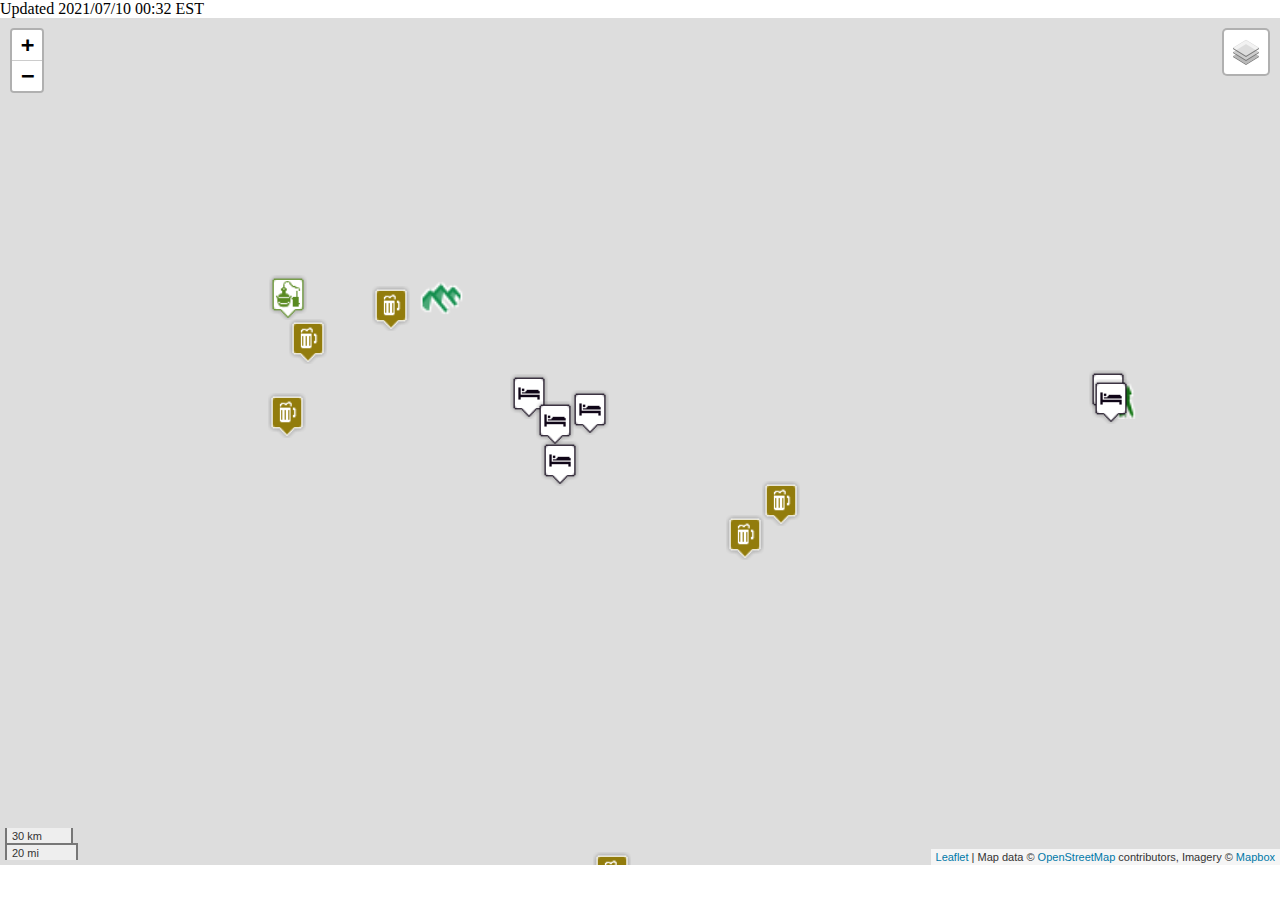
==== index.html @ 9e5fb26e "Icons plus adding nature" ====
<!DOCTYPE html>
<html lang="en">
   <head>
       <link rel="stylesheet" href="leaflet/leaflet.css"/>
        <!-- Make sure you put this AFTER Leaflet's CSS -->
       <script src="leaflet/leaflet.js"></script>
       <!-- Trying out fullscale on mobile device-->
       <meta name="viewport" content="width=device-width, initial-scale=1.0, maximum-scale=1.0, user-scalable=no" />

   </head>
   <body>
       Updated 2021/07/10 00:32 EST
       <div id="map">
       </div>
       <script>
         //Define icons
	     var brewery = L.icon({
               iconUrl: 'leaflet/images/brewery.png', //make sure this is the correct path
               iconSize:     [38, 45], // size of the icon
               iconAnchor:   [19, 1], // point of the icon which will correspond to marker's location
               popupAnchor:  [0, 0] // point from which the popup should open relative to the iconAnchor
            });
         var distillery = L.icon({
               iconUrl: 'leaflet/images/whiskey_still.png', //make sure this is the correct path
               iconSize:     [38, 45], // size of the icon
               iconAnchor:   [19, 1], // point of the icon which will correspond to marker's location
               popupAnchor:  [0, 0] //point from which the popup should open relative to the iconAnchor
          });
         var lodging = L.icon({
               iconUrl: 'leaflet/images/lodging.png', //make sure this is the correct path
               iconSize:     [38, 45], // size of the icon
               iconAnchor:   [19, 1], // point of the icon which will correspond to marker's location
               popupAnchor:  [0, 0] //point from which the popup should open relative to the iconAnchor
          });
          var hiking = L.icon({
               iconUrl: 'leaflet/images/hiking2.png', //make sure this is the correct path
               iconSize:     [55, 65], // size of the icon
               iconAnchor:   [19, 1], // point of the icon which will correspond to marker's location
               popupAnchor:  [0, 0] //point from which the popup should open relative to the iconAnchor
          });
          var mountain = L.icon({
               iconUrl: 'leaflet/images/mountains.png', //make sure this is the correct path
               iconSize:     [55, 65], // size of the icon
               iconAnchor:   [19, 1], // point of the icon which will correspond to marker's location
               popupAnchor:  [0, 0] //point from which the popup should open relative to the iconAnchor
          });
         
         //
         var mbAttr = 'Map data &copy; <a href="https://www.openstreetmap.org/copyright">OpenStreetMap</a> contributors, ' +
		              'Imagery &copy; <a href="https://www.mapbox.com/">Mapbox</a>',
		     mbUrl = 'https://api.mapbox.com/styles/v1/{id}/tiles/{z}/{x}/{y}?access_token=pk.eyJ1IjoibWFwYm94IiwiYSI6ImNpejY4NXVycTA2emYycXBndHRqcmZ3N3gifQ.rJcFIG214AriISLbB6B5aw';

	     var grayscale   = L.tileLayer(mbUrl, {id: 'mapbox/light-v9', tileSize: 512, zoomOffset: -1, attribution: mbAttr}),
		     streets  = L.tileLayer(mbUrl, {id: 'mapbox/streets-v11', tileSize: 512, zoomOffset: -1, attribution: mbAttr});
         
         var baseMaps = {
               "Grayscale": grayscale,
               "Streets": streets
         };
         
         //https://github.com/Leaflet/Leaflet/issues/7331#issuecomment-742454380
         //https://gis.stackexchange.com/a/271616 
	     var mymap = L.map('map',{tap: false}).setView([43.997512, -70.894775], 8); //larger number more zoom
	     
	     
	     //Add breweries 
	     var Hill = L.marker([44.60663, -72.26347],{icon: brewery}).bindPopup("<a href='http://www.hillfarmstead.com' target='_blank'>Hill Farmstead Brewery</a>");
	     var Alchemist = L.marker([44.47742867998274, -72.71614119282586],{icon: brewery}).bindPopup("<a href='https://alchemistbeer.com' target='_blank'>The Alchemist Stowe</a>");
	     var Treehouse = L.marker([42.13681394517929, -72.0124116036083],{icon: brewery}).bindPopup("<a href='https://treehousebrew.com' target='_blank'>Tree House Brewing Company #5</a>");
	     var Maine = L.marker([43.83967505759322, -70.12118027288436],{icon: brewery}).bindPopup("<a href='http://www.mainebeercompany.com' target='_blank'>Maine Beer Company #32</a>");
	     var Allagash = L.marker([43.70321954096549, -70.31766391695535],{icon: brewery}).bindPopup("<a href='https://www.allagash.com' target='_blank'>Allagash Brewing Company #33</a>");
	     var Trillium = L.marker([42.352332455033526, -71.04736171328432],{icon: brewery}).bindPopup("<a href='https://www.trilliumbrewing.com/locations/fort-point' target='_blank'>Trillium Brewing Company #4</a>");
	     var Jacks = L.marker([42.280298727751145, -71.41120478390016],{icon: brewery}).bindPopup("<a href='https://jacksabby.com' target='_blank'>Jack&#39;s Abby Craft Lagers #39</a>");
	     var Lawson = L.marker([44.18794642455557, -72.83503345386575],{icon: brewery}).bindPopup("<a href='https://www.lawsonsfinest.com' target='_blank'>Lawson&#39;s Finest Liquids</a>");
	     
	     
	     //Add distilleries
	     var Smuggler = L.marker([44.64749800557561, -72.83109698635812],{icon: distillery}).bindPopup("<a href='https://www.smugglersnotchdistillery.com/?age-verified=97f42013e6' target='_blank'>Smuggler&#39;s Notch Distillery</a>");
	     var Sons = L.marker([41.45462626653591, -71.5049001367355],{icon: distillery}).bindPopup("<a href='http://www.solspirits.com' target='_blank'>Sons of Liberty Spirits Co.</a>");
	     
	     
	     //Add lodging
	     var Sugarloaf = L.marker([44.26043145366312, -71.50469001528825],{icon: lodging}).bindPopup("<a href='https://www.recreation.gov/camping/campgrounds/232177?tab=info' targer='_blank'>Sugarloaf 1 Campground</a>");
	     var Blackmtn  = L.marker([44.197617073147484, -71.17174076908847],{icon: lodging}).bindPopup("<a href='https://www.recreation.gov/camping/campgrounds/234237' target='_blank'>Black Mountain Cabin</a>");
	     var Seawall   = L.marker([44.24216010405409, -68.30592009994584],{icon: lodging}).bindPopup("<a href='https://www.recreation.gov/camping/campgrounds/234674' target='_blank'>Seawall Campground</a>");
	     var HarborView   = L.marker([44.27781818968163, -68.32435780364541],{icon: lodging}).bindPopup("<a href='https://www.harborviewmotelandcottages.com/area' target='_blank'>Harbor View Motel & Cottages</a>");
	     var Jigger   = L.marker([43.99517403698421, -71.33549803063784],{icon: lodging}).bindPopup("<a href='https://www.fs.usda.gov/recarea/whitemountain/recarea/?recid=74865' target='_blank'>Jigger Johnson Campground</a>");
	     var DryRiver   = L.marker([44.15512, -71.36292],{icon: lodging}).bindPopup("Coin operated showers");

	     //Add Nature
	     var Acadia = L.marker([44.337960188718434, -68.28033645025478],{icon: hiking}).bindPopup("<a href='https://www.nps.gov/acad/index.htm' targer='_blank'>Acadia National Park</a>");
	     var MntPisgah = L.marker([44.73047284719918, -72.03088810875747],{icon: mountain}).bindPopup("<a href='https://www.alltrails.com/explore/trail/us/vermont/mount-pisgah-trail' targer='_blank'>1) Mount Pisgah Trail</a></br><a href='https://www.alltrails.com/explore/trail/us/vermont/north-trail-mount-pisgah' targer='_blank'>2) Mount Pisgah Via N. Trail</a>");
	     
	     //Add labels or popups in html format
         let isClicked = false
           
         Hill.on({
             mouseover: function() {
                 if(!isClicked) {
                     this.openPopup()
                 }
             },
             mouseout: function() { 
                 if(!isClicked) {
                     this.closePopup()
                 }
             },
             click: function() {
                 isClicked = true
                 this.openPopup()
             }
         })
           
         mymap.on ({
             click: function() {
                 isClicked = false
             },
             popupclose: function () {
                 isClicked = false
             }
         })
         //END of labels and popups
         
         var breweries = L.layerGroup([Hill,Alchemist,Treehouse,Maine,Allagash,Trillium,Jacks,Lawson]);
         var stills = L.layerGroup([Smuggler,Sons]);
         var lodging = L.layerGroup([Sugarloaf,Blackmtn,Seawall,HarborView,Jigger,DryRiver]);
         var nature = L.layerGroup([Acadia,MntPisgah]);
         
         var overlayMaps = {
               "Breweries": breweries,
               "Distilleries": stills,
               "Nature": nature,
               "ZzzZzz's": lodging
           };
           
         mymap.addLayer(breweries);
         mymap.addLayer(stills);
         mymap.addLayer(nature);
         mymap.addLayer(lodging);

	     
	     L.tileLayer(mbUrl, //'https://api.mapbox.com/styles/v1/{id}/tiles/{z}/{x}/{y}?access_token=pk.eyJ1IjoibWFwYm94IiwiYSI6ImNpejY4NXVycTA2emYycXBndHRqcmZ3N3gifQ.rJcFIG214AriISLbB6B5aw', {
		       {maxZoom: 18,
		       attribution: mbAttr,
		       id: 'mapbox/light-v9',
		       tileSize: 512,
		       zoomOffset: -1
	      }).addTo(mymap);
	      
	      // Where is this?
	      var popup = L.popup();
          function onMapClick(e) {
              popup
                  .setLatLng(e.latlng)
                  .setContent("You clicked the map at " + e.latlng.toString())
                  .openOn(mymap);
          }
          
          mymap.on('click', onMapClick);
         // Where am I? https://gist.github.com/joyrexus/8681168

         //function render(pos) {
         //    var lat = pos.coords.latitude;
         //    var lon = pos.coords.longitude;
       
	     //    var HEREISME = L.marker([lat,lon]).bindPopup("You are here").addTo(mymap)
         //};
         
         // Dynamic me
         

         // placeholders for the L.marker and L.circle representing user's current position and accuracy    
         //Controls
         L.control.layers(baseMaps, overlayMaps).addTo(mymap);
         L.control.scale().addTo(mymap); //adding scale to map    
       </script>
   </body>
</html>
---- leaflet/leaflet.css ----
/* required styles */

.leaflet-pane,
.leaflet-tile,
.leaflet-marker-icon,
.leaflet-marker-shadow,
.leaflet-tile-container,
.leaflet-pane > svg,
.leaflet-pane > canvas,
.leaflet-zoom-box,
.leaflet-image-layer,
.leaflet-layer {
	position: absolute;
	left: 0;
	top: 0;
	}
.leaflet-container {
	overflow: hidden;
	}
.leaflet-tile,
.leaflet-marker-icon,
.leaflet-marker-shadow {
	-webkit-user-select: none;
	   -moz-user-select: none;
	        user-select: none;
	  -webkit-user-drag: none;
	}
/* Prevents IE11 from highlighting tiles in blue */
.leaflet-tile::selection {
	background: transparent;
}
/* Safari renders non-retina tile on retina better with this, but Chrome is worse */
.leaflet-safari .leaflet-tile {
	image-rendering: -webkit-optimize-contrast;
	}
/* hack that prevents hw layers "stretching" when loading new tiles */
.leaflet-safari .leaflet-tile-container {
	width: 1600px;
	height: 1600px;
	-webkit-transform-origin: 0 0;
	}
.leaflet-marker-icon,
.leaflet-marker-shadow {
	display: block;
	}
/* .leaflet-container svg: reset svg max-width decleration shipped in Joomla! (joomla.org) 3.x */
/* .leaflet-container img: map is broken in FF if you have max-width: 100% on tiles */
.leaflet-container .leaflet-overlay-pane svg,
.leaflet-container .leaflet-marker-pane img,
.leaflet-container .leaflet-shadow-pane img,
.leaflet-container .leaflet-tile-pane img,
.leaflet-container img.leaflet-image-layer,
.leaflet-container .leaflet-tile {
	max-width: none !important;
	max-height: none !important;
	}

.leaflet-container.leaflet-touch-zoom {
	-ms-touch-action: pan-x pan-y;
	touch-action: pan-x pan-y;
	}
.leaflet-container.leaflet-touch-drag {
	-ms-touch-action: pinch-zoom;
	/* Fallback for FF which doesn't support pinch-zoom */
	touch-action: none;
	touch-action: pinch-zoom;
}
.leaflet-container.leaflet-touch-drag.leaflet-touch-zoom {
	-ms-touch-action: none;
	touch-action: none;
}
.leaflet-container {
	-webkit-tap-highlight-color: transparent;
}
.leaflet-container a {
	-webkit-tap-highlight-color: rgba(51, 181, 229, 0.4);
}
.leaflet-tile {
	filter: inherit;
	visibility: hidden;
	}
.leaflet-tile-loaded {
	visibility: inherit;
	}
.leaflet-zoom-box {
	width: 0;
	height: 0;
	-moz-box-sizing: border-box;
	     box-sizing: border-box;
	z-index: 800;
	}
/* workaround for https://bugzilla.mozilla.org/show_bug.cgi?id=888319 */
.leaflet-overlay-pane svg {
	-moz-user-select: none;
	}

.leaflet-pane         { z-index: 400; }

.leaflet-tile-pane    { z-index: 200; }
.leaflet-overlay-pane { z-index: 400; }
.leaflet-shadow-pane  { z-index: 500; }
.leaflet-marker-pane  { z-index: 600; }
.leaflet-tooltip-pane   { z-index: 650; }
.leaflet-popup-pane   { z-index: 700; }

.leaflet-map-pane canvas { z-index: 100; }
.leaflet-map-pane svg    { z-index: 200; }

.leaflet-vml-shape {
	width: 1px;
	height: 1px;
	}
.lvml {
	behavior: url(#default#VML);
	display: inline-block;
	position: absolute;
	}


/* control positioning */

.leaflet-control {
	position: relative;
	z-index: 800;
	pointer-events: visiblePainted; /* IE 9-10 doesn't have auto */
	pointer-events: auto;
	}
.leaflet-top,
.leaflet-bottom {
	position: absolute;
	z-index: 1000;
	pointer-events: none;
	}
.leaflet-top {
	top: 0;
	}
.leaflet-right {
	right: 0;
	}
.leaflet-bottom {
	bottom: 0;
	}
.leaflet-left {
	left: 0;
	}
.leaflet-control {
	float: left;
	clear: both;
	}
.leaflet-right .leaflet-control {
	float: right;
	}
.leaflet-top .leaflet-control {
	margin-top: 10px;
	}
.leaflet-bottom .leaflet-control {
	margin-bottom: 10px;
	}
.leaflet-left .leaflet-control {
	margin-left: 10px;
	}
.leaflet-right .leaflet-control {
	margin-right: 10px;
	}


/* zoom and fade animations */

.leaflet-fade-anim .leaflet-tile {
	will-change: opacity;
	}
.leaflet-fade-anim .leaflet-popup {
	opacity: 0;
	-webkit-transition: opacity 0.2s linear;
	   -moz-transition: opacity 0.2s linear;
	        transition: opacity 0.2s linear;
	}
.leaflet-fade-anim .leaflet-map-pane .leaflet-popup {
	opacity: 1;
	}
.leaflet-zoom-animated {
	-webkit-transform-origin: 0 0;
	    -ms-transform-origin: 0 0;
	        transform-origin: 0 0;
	}
.leaflet-zoom-anim .leaflet-zoom-animated {
	will-change: transform;
	}
.leaflet-zoom-anim .leaflet-zoom-animated {
	-webkit-transition: -webkit-transform 0.25s cubic-bezier(0,0,0.25,1);
	   -moz-transition:    -moz-transform 0.25s cubic-bezier(0,0,0.25,1);
	        transition:         transform 0.25s cubic-bezier(0,0,0.25,1);
	}
.leaflet-zoom-anim .leaflet-tile,
.leaflet-pan-anim .leaflet-tile {
	-webkit-transition: none;
	   -moz-transition: none;
	        transition: none;
	}

.leaflet-zoom-anim .leaflet-zoom-hide {
	visibility: hidden;
	}


/* cursors */

.leaflet-interactive {
	cursor: pointer;
	}
.leaflet-grab {
	cursor: -webkit-grab;
	cursor:    -moz-grab;
	cursor:         grab;
	}
.leaflet-crosshair,
.leaflet-crosshair .leaflet-interactive {
	cursor: crosshair;
	}
.leaflet-popup-pane,
.leaflet-control {
	cursor: auto;
	}
.leaflet-dragging .leaflet-grab,
.leaflet-dragging .leaflet-grab .leaflet-interactive,
.leaflet-dragging .leaflet-marker-draggable {
	cursor: move;
	cursor: -webkit-grabbing;
	cursor:    -moz-grabbing;
	cursor:         grabbing;
	}

/* marker & overlays interactivity */
.leaflet-marker-icon,
.leaflet-marker-shadow,
.leaflet-image-layer,
.leaflet-pane > svg path,
.leaflet-tile-container {
	pointer-events: none;
	}

.leaflet-marker-icon.leaflet-interactive,
.leaflet-image-layer.leaflet-interactive,
.leaflet-pane > svg path.leaflet-interactive,
svg.leaflet-image-layer.leaflet-interactive path {
	pointer-events: visiblePainted; /* IE 9-10 doesn't have auto */
	pointer-events: auto;
	}

/* visual tweaks */

.leaflet-container {
	background: #ddd;
	outline: 0;
	}
.leaflet-container a {
	color: #0078A8;
	}
.leaflet-container a.leaflet-active {
	outline: 2px solid orange;
	}
.leaflet-zoom-box {
	border: 2px dotted #38f;
	background: rgba(255,255,255,0.5);
	}


/* general typography */
.leaflet-container {
	font: 12px/1.5 "Helvetica Neue", Arial, Helvetica, sans-serif;
	}


/* general toolbar styles */

.leaflet-bar {
	box-shadow: 0 1px 5px rgba(0,0,0,0.65);
	border-radius: 4px;
	}
.leaflet-bar a,
.leaflet-bar a:hover {
	background-color: #fff;
	border-bottom: 1px solid #ccc;
	width: 26px;
	height: 26px;
	line-height: 26px;
	display: block;
	text-align: center;
	text-decoration: none;
	color: black;
	}
.leaflet-bar a,
.leaflet-control-layers-toggle {
	background-position: 50% 50%;
	background-repeat: no-repeat;
	display: block;
	}
.leaflet-bar a:hover {
	background-color: #f4f4f4;
	}
.leaflet-bar a:first-child {
	border-top-left-radius: 4px;
	border-top-right-radius: 4px;
	}
.leaflet-bar a:last-child {
	border-bottom-left-radius: 4px;
	border-bottom-right-radius: 4px;
	border-bottom: none;
	}
.leaflet-bar a.leaflet-disabled {
	cursor: default;
	background-color: #f4f4f4;
	color: #bbb;
	}

.leaflet-touch .leaflet-bar a {
	width: 30px;
	height: 30px;
	line-height: 30px;
	}
.leaflet-touch .leaflet-bar a:first-child {
	border-top-left-radius: 2px;
	border-top-right-radius: 2px;
	}
.leaflet-touch .leaflet-bar a:last-child {
	border-bottom-left-radius: 2px;
	border-bottom-right-radius: 2px;
	}

/* zoom control */

.leaflet-control-zoom-in,
.leaflet-control-zoom-out {
	font: bold 18px 'Lucida Console', Monaco, monospace;
	text-indent: 1px;
	}

.leaflet-touch .leaflet-control-zoom-in, .leaflet-touch .leaflet-control-zoom-out  {
	font-size: 22px;
	}


/* layers control */

.leaflet-control-layers {
	box-shadow: 0 1px 5px rgba(0,0,0,0.4);
	background: #fff;
	border-radius: 5px;
	}
.leaflet-control-layers-toggle {
	background-image: url(images/layers.png);
	width: 36px;
	height: 36px;
	}
.leaflet-retina .leaflet-control-layers-toggle {
	background-image: url(images/layers-2x.png);
	background-size: 26px 26px;
	}
.leaflet-touch .leaflet-control-layers-toggle {
	width: 44px;
	height: 44px;
	}
.leaflet-control-layers .leaflet-control-layers-list,
.leaflet-control-layers-expanded .leaflet-control-layers-toggle {
	display: none;
	}
.leaflet-control-layers-expanded .leaflet-control-layers-list {
	display: block;
	position: relative;
	}
.leaflet-control-layers-expanded {
	padding: 6px 10px 6px 6px;
	color: #333;
	background: #fff;
	}
.leaflet-control-layers-scrollbar {
	overflow-y: scroll;
	overflow-x: hidden;
	padding-right: 5px;
	}
.leaflet-control-layers-selector {
	margin-top: 2px;
	position: relative;
	top: 1px;
	}
.leaflet-control-layers label {
	display: block;
	}
.leaflet-control-layers-separator {
	height: 0;
	border-top: 1px solid #ddd;
	margin: 5px -10px 5px -6px;
	}

/* Default icon URLs */
.leaflet-default-icon-path {
	background-image: url(images/marker-icon.png);
	}


/* attribution and scale controls */

.leaflet-container .leaflet-control-attribution {
	background: #fff;
	background: rgba(255, 255, 255, 0.7);
	margin: 0;
	}
.leaflet-control-attribution,
.leaflet-control-scale-line {
	padding: 0 5px;
	color: #333;
	}
.leaflet-control-attribution a {
	text-decoration: none;
	}
.leaflet-control-attribution a:hover {
	text-decoration: underline;
	}
.leaflet-container .leaflet-control-attribution,
.leaflet-container .leaflet-control-scale {
	font-size: 11px;
	}
.leaflet-left .leaflet-control-scale {
	margin-left: 5px;
	}
.leaflet-bottom .leaflet-control-scale {
	margin-bottom: 5px;
	}
.leaflet-control-scale-line {
	border: 2px solid #777;
	border-top: none;
	line-height: 1.1;
	padding: 2px 5px 1px;
	font-size: 11px;
	white-space: nowrap;
	overflow: hidden;
	-moz-box-sizing: border-box;
	     box-sizing: border-box;

	background: #fff;
	background: rgba(255, 255, 255, 0.5);
	}
.leaflet-control-scale-line:not(:first-child) {
	border-top: 2px solid #777;
	border-bottom: none;
	margin-top: -2px;
	}
.leaflet-control-scale-line:not(:first-child):not(:last-child) {
	border-bottom: 2px solid #777;
	}

.leaflet-touch .leaflet-control-attribution,
.leaflet-touch .leaflet-control-layers,
.leaflet-touch .leaflet-bar {
	box-shadow: none;
	}
.leaflet-touch .leaflet-control-layers,
.leaflet-touch .leaflet-bar {
	border: 2px solid rgba(0,0,0,0.2);
	background-clip: padding-box;
	}


/* popup */

.leaflet-popup {
	position: absolute;
	text-align: center;
	margin-bottom: 20px;
	}
.leaflet-popup-content-wrapper {
	padding: 1px;
	text-align: left;
	border-radius: 12px;
	}
.leaflet-popup-content {
	margin: 13px 19px;
	line-height: 1.4;
	}
.leaflet-popup-content p {
	margin: 18px 0;
	}
.leaflet-popup-tip-container {
	width: 40px;
	height: 20px;
	position: absolute;
	left: 50%;
	margin-left: -20px;
	overflow: hidden;
	pointer-events: none;
	}
.leaflet-popup-tip {
	width: 17px;
	height: 17px;
	padding: 1px;

	margin: -10px auto 0;

	-webkit-transform: rotate(45deg);
	   -moz-transform: rotate(45deg);
	    -ms-transform: rotate(45deg);
	        transform: rotate(45deg);
	}
.leaflet-popup-content-wrapper,
.leaflet-popup-tip {
	background: white;
	color: #333;
	box-shadow: 0 3px 14px rgba(0,0,0,0.4);
	}
.leaflet-container a.leaflet-popup-close-button {
	position: absolute;
	top: 0;
	right: 0;
	padding: 4px 4px 0 0;
	border: none;
	text-align: center;
	width: 18px;
	height: 14px;
	font: 16px/14px Tahoma, Verdana, sans-serif;
	color: #c3c3c3;
	text-decoration: none;
	font-weight: bold;
	background: transparent;
	}
.leaflet-container a.leaflet-popup-close-button:hover {
	color: #999;
	}
.leaflet-popup-scrolled {
	overflow: auto;
	border-bottom: 1px solid #ddd;
	border-top: 1px solid #ddd;
	}

.leaflet-oldie .leaflet-popup-content-wrapper {
	-ms-zoom: 1;
	}
.leaflet-oldie .leaflet-popup-tip {
	width: 24px;
	margin: 0 auto;

	-ms-filter: "progid:DXImageTransform.Microsoft.Matrix(M11=0.70710678, M12=0.70710678, M21=-0.70710678, M22=0.70710678)";
	filter: progid:DXImageTransform.Microsoft.Matrix(M11=0.70710678, M12=0.70710678, M21=-0.70710678, M22=0.70710678);
	}
.leaflet-oldie .leaflet-popup-tip-container {
	margin-top: -1px;
	}

.leaflet-oldie .leaflet-control-zoom,
.leaflet-oldie .leaflet-control-layers,
.leaflet-oldie .leaflet-popup-content-wrapper,
.leaflet-oldie .leaflet-popup-tip {
	border: 1px solid #999;
	}


/* div icon */

.leaflet-div-icon {
	background: #fff;
	border: 1px solid #666;
	}


/* Tooltip */
/* Base styles for the element that has a tooltip */
.leaflet-tooltip {
	position: absolute;
	padding: 6px;
	background-color: #fff;
	border: 1px solid #fff;
	border-radius: 3px;
	color: #222;
	white-space: nowrap;
	-webkit-user-select: none;
	-moz-user-select: none;
	-ms-user-select: none;
	user-select: none;
	pointer-events: none;
	box-shadow: 0 1px 3px rgba(0,0,0,0.4);
	}
.leaflet-tooltip.leaflet-clickable {
	cursor: pointer;
	pointer-events: auto;
	}
.leaflet-tooltip-top:before,
.leaflet-tooltip-bottom:before,
.leaflet-tooltip-left:before,
.leaflet-tooltip-right:before {
	position: absolute;
	pointer-events: none;
	border: 6px solid transparent;
	background: transparent;
	content: "";
	}

/* Directions */

.leaflet-tooltip-bottom {
	margin-top: 6px;
}
.leaflet-tooltip-top {
	margin-top: -6px;
}
.leaflet-tooltip-bottom:before,
.leaflet-tooltip-top:before {
	left: 50%;
	margin-left: -6px;
	}
.leaflet-tooltip-top:before {
	bottom: 0;
	margin-bottom: -12px;
	border-top-color: #fff;
	}
.leaflet-tooltip-bottom:before {
	top: 0;
	margin-top: -12px;
	margin-left: -6px;
	border-bottom-color: #fff;
	}
.leaflet-tooltip-left {
	margin-left: -6px;
}
.leaflet-tooltip-right {
	margin-left: 6px;
}
.leaflet-tooltip-left:before,
.leaflet-tooltip-right:before {
	top: 50%;
	margin-top: -6px;
	}
.leaflet-tooltip-left:before {
	right: 0;
	margin-right: -12px;
	border-left-color: #fff;
	}
.leaflet-tooltip-right:before {
	left: 0;
	margin-left: -12px;
	border-right-color: #fff;
	}
/* #mapid { height: 600px; width: 600px} 
*/
body {
    padding: 0;
    margin: 0;
}
html, body, #map {
    height: 98%;
    width: 100vw;
}
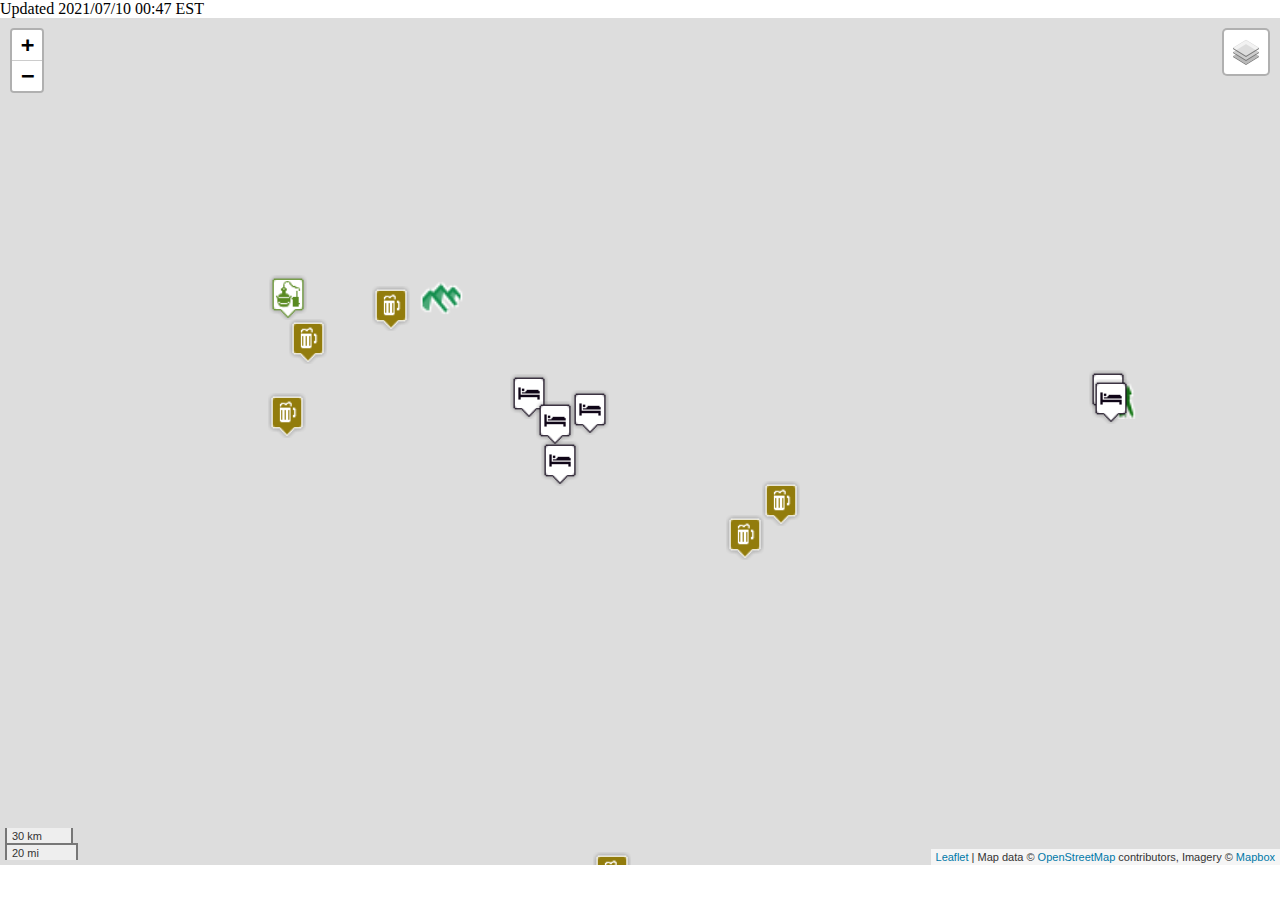
==== commit 1c699eb4: "eliminate set view to current location" ====
--- a/index.html
+++ b/index.html
@@ -9,7 +9,7 @@
 
    </head>
    <body>
-       Updated 2021/07/10 00:32 EST
+       Updated 2021/07/10 00:47 EST
        <div id="map">
        </div>
        <script>
@@ -121,6 +121,7 @@
          })
          //END of labels and popups
          
+         // Add layers
          var breweries = L.layerGroup([Hill,Alchemist,Treehouse,Maine,Allagash,Trillium,Jacks,Lawson]);
          var stills = L.layerGroup([Smuggler,Sons]);
          var lodging = L.layerGroup([Sugarloaf,Blackmtn,Seawall,HarborView,Jigger,DryRiver]);
@@ -167,8 +168,16 @@
          //};
          
          // Dynamic me
+         function onLocationFound(e) {
+           var radius = e.accuracy / 2;
+           L.marker(e.latlng).addTo(mymap)
+              .bindPopup("You are within " + radius + " meters from this point").openPopup();
+           L.circle(e.latlng, radius).addTo(mymap);
+         }
+
+         mymap.on('locationfound', onLocationFound);
+         mymap.locate({watch: true});
          
-
          // placeholders for the L.marker and L.circle representing user's current position and accuracy    
          //Controls
          L.control.layers(baseMaps, overlayMaps).addTo(mymap);
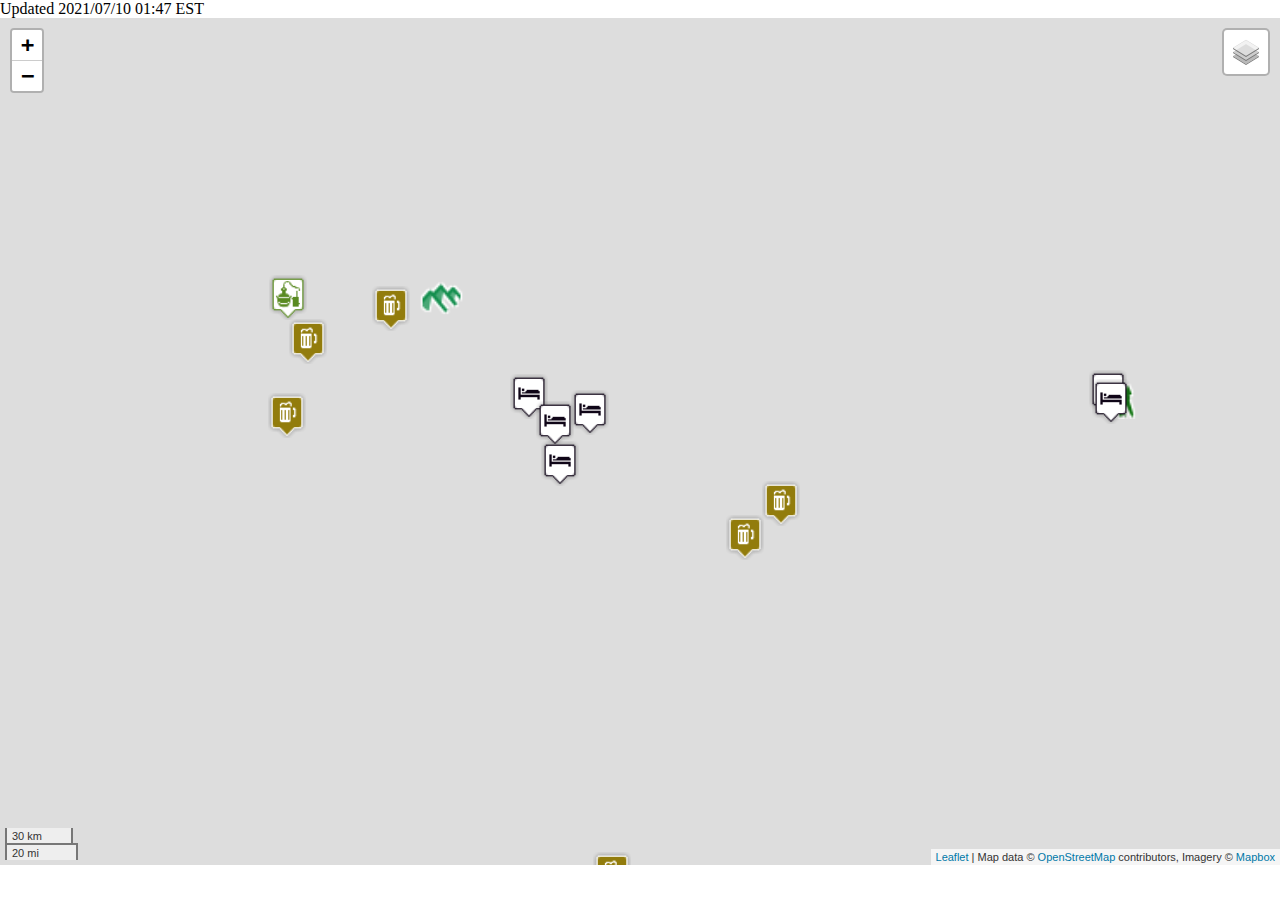
==== commit 4c7efa72: "Fix to gps location" ====
--- a/index.html
+++ b/index.html
@@ -9,7 +9,7 @@
 
    </head>
    <body>
-       Updated 2021/07/10 00:47 EST
+       Updated 2021/07/10 01:47 EST
        <div id="map">
        </div>
        <script>
@@ -168,15 +168,28 @@
          //};
          
          // Dynamic me
+         // https://gis.stackexchange.com/a/259983 <--kinda works but doesn't clear location and keeps adding markers
+         // https://stackoverflow.com/a/22602096 <-- untested...
+         // https://gis.stackexchange.com/a/342074 <-- promising ?
+         var gpsMarker = null;
+         var gpsCircleMarker;
+
          function onLocationFound(e) {
-           var radius = e.accuracy / 2;
-           L.marker(e.latlng).addTo(mymap)
-              .bindPopup("You are within " + radius + " meters from this point").openPopup();
-           L.circle(e.latlng, radius).addTo(mymap);
+            var radius = e.accuracy / 2;
+            var popupContent = "You are within " + radius + " meters from this point";
+
+            if (gpsMarker == null) {
+                gpsMarker = L.marker(e.latlng,).addTo(mymap);
+                gpsMarker.bindPopup(popupContent).openPopup();
+                gpsCircleMarker = L.circle(e.latlng, radius).addTo(mymap);
+            }
+            else {
+                gpsMarker.getPopup().setContent(popupContent);   
+                gpsMarker.setLatLng(e.latlng);
+                gpsCircleMarker.setLatLng(e.latlng);
+                gpsCircleMarker.setRadius(radius);
+                }
          }
-
-         mymap.on('locationfound', onLocationFound);
-         mymap.locate({watch: true});
          
          // placeholders for the L.marker and L.circle representing user's current position and accuracy    
          //Controls
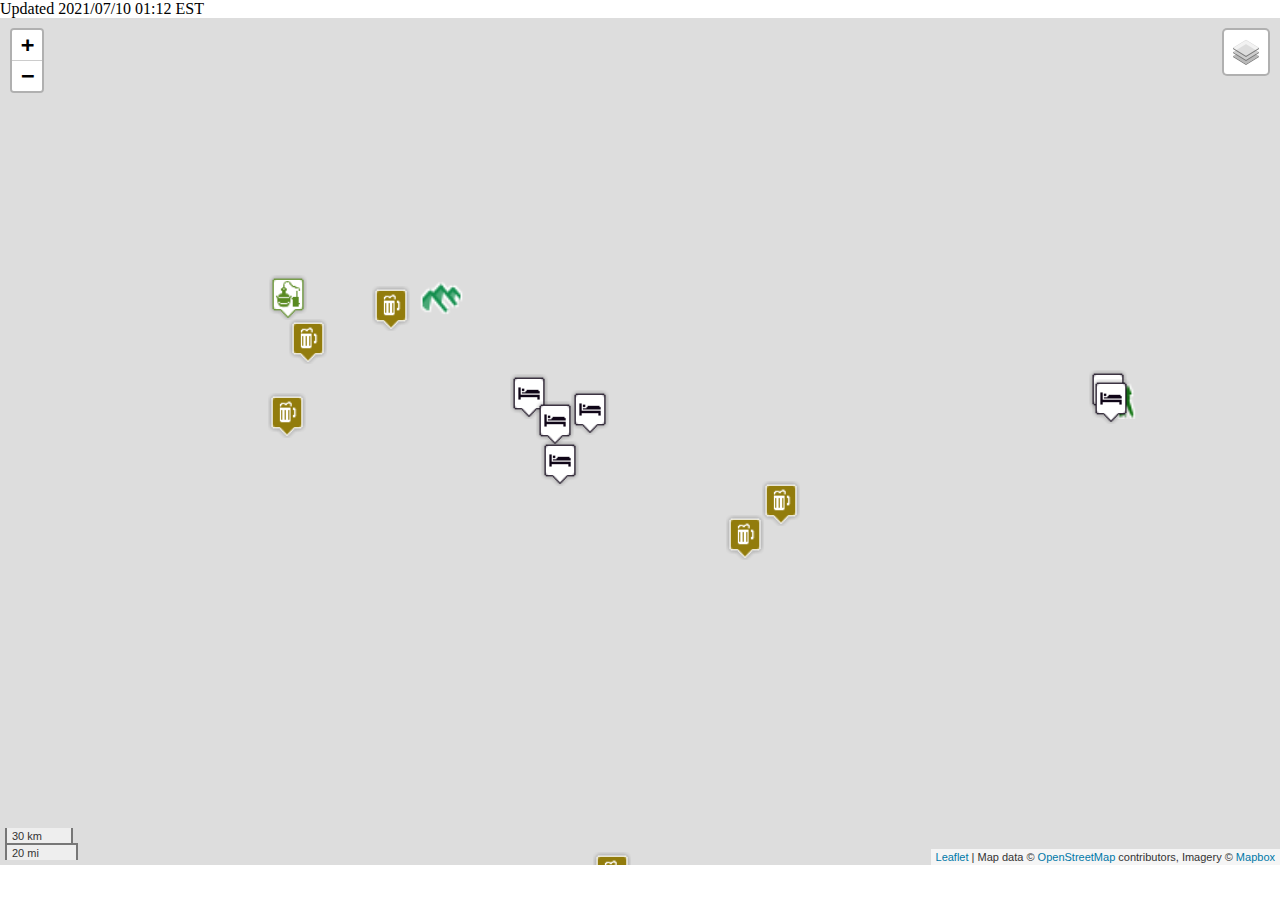
==== commit cc696729: "Updating location find" ====
--- a/index.html
+++ b/index.html
@@ -9,7 +9,7 @@
 
    </head>
    <body>
-       Updated 2021/07/10 01:47 EST
+       Updated 2021/07/10 01:12 EST
        <div id="map">
        </div>
        <script>
@@ -190,7 +190,8 @@
                 gpsCircleMarker.setRadius(radius);
                 }
          }
-         
+         mymap.on('locationfound', onLocationFound);
+         mymap.locate({watch: true});
          // placeholders for the L.marker and L.circle representing user's current position and accuracy    
          //Controls
          L.control.layers(baseMaps, overlayMaps).addTo(mymap);
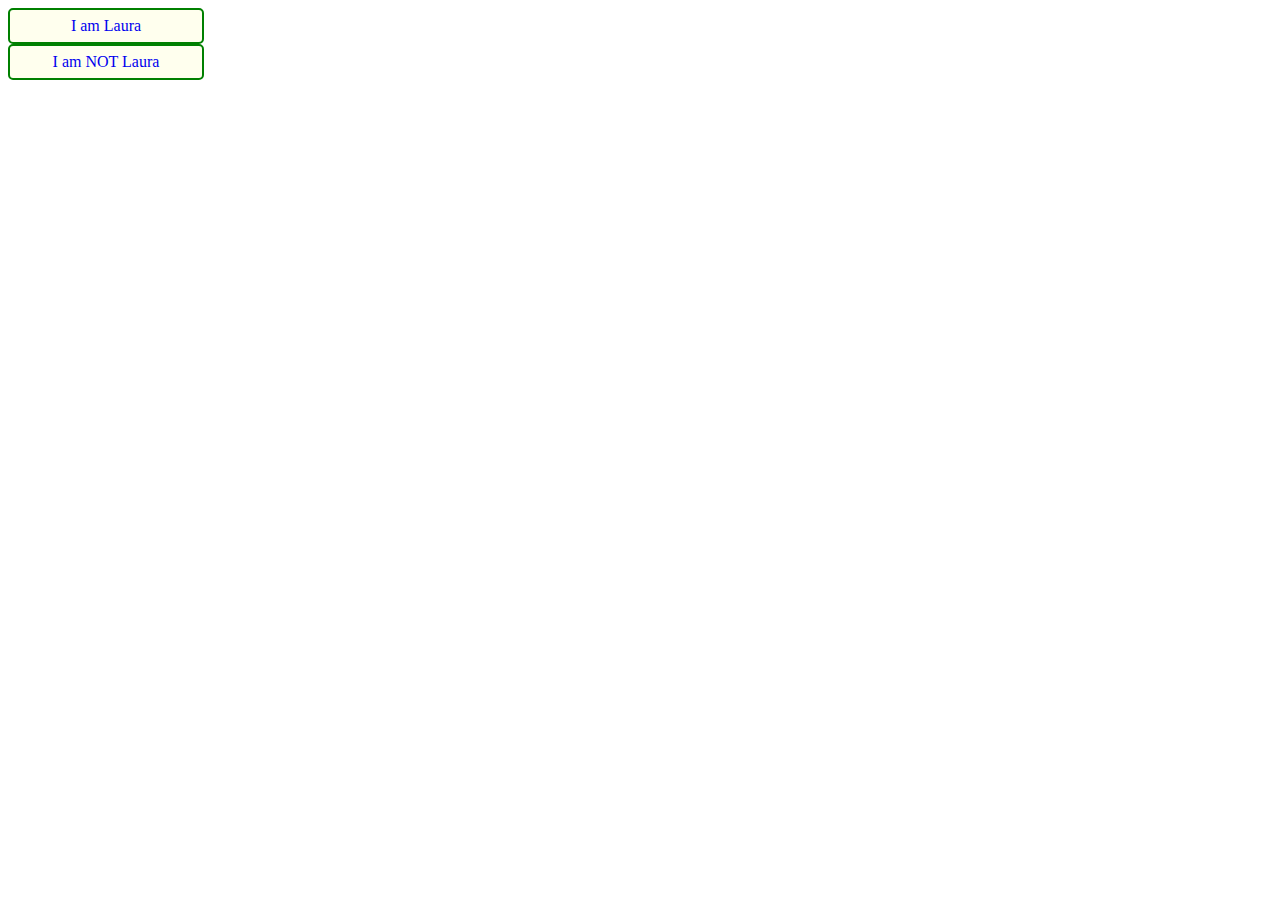
==== commit e9fda11c: "Adding easter eggs" ====
--- a/index.html
+++ b/index.html
@@ -1,201 +1,30 @@
 <!DOCTYPE html>
-<html lang="en">
-   <head>
-       <link rel="stylesheet" href="leaflet/leaflet.css"/>
-        <!-- Make sure you put this AFTER Leaflet's CSS -->
-       <script src="leaflet/leaflet.js"></script>
-       <!-- Trying out fullscale on mobile device-->
-       <meta name="viewport" content="width=device-width, initial-scale=1.0, maximum-scale=1.0, user-scalable=no" />
-
-   </head>
-   <body>
-       Updated 2021/07/10 01:12 EST
-       <div id="map">
-       </div>
-       <script>
-         //Define icons
-	     var brewery = L.icon({
-               iconUrl: 'leaflet/images/brewery.png', //make sure this is the correct path
-               iconSize:     [38, 45], // size of the icon
-               iconAnchor:   [19, 1], // point of the icon which will correspond to marker's location
-               popupAnchor:  [0, 0] // point from which the popup should open relative to the iconAnchor
-            });
-         var distillery = L.icon({
-               iconUrl: 'leaflet/images/whiskey_still.png', //make sure this is the correct path
-               iconSize:     [38, 45], // size of the icon
-               iconAnchor:   [19, 1], // point of the icon which will correspond to marker's location
-               popupAnchor:  [0, 0] //point from which the popup should open relative to the iconAnchor
-          });
-         var lodging = L.icon({
-               iconUrl: 'leaflet/images/lodging.png', //make sure this is the correct path
-               iconSize:     [38, 45], // size of the icon
-               iconAnchor:   [19, 1], // point of the icon which will correspond to marker's location
-               popupAnchor:  [0, 0] //point from which the popup should open relative to the iconAnchor
-          });
-          var hiking = L.icon({
-               iconUrl: 'leaflet/images/hiking2.png', //make sure this is the correct path
-               iconSize:     [55, 65], // size of the icon
-               iconAnchor:   [19, 1], // point of the icon which will correspond to marker's location
-               popupAnchor:  [0, 0] //point from which the popup should open relative to the iconAnchor
-          });
-          var mountain = L.icon({
-               iconUrl: 'leaflet/images/mountains.png', //make sure this is the correct path
-               iconSize:     [55, 65], // size of the icon
-               iconAnchor:   [19, 1], // point of the icon which will correspond to marker's location
-               popupAnchor:  [0, 0] //point from which the popup should open relative to the iconAnchor
-          });
-         
-         //
-         var mbAttr = 'Map data &copy; <a href="https://www.openstreetmap.org/copyright">OpenStreetMap</a> contributors, ' +
-		              'Imagery &copy; <a href="https://www.mapbox.com/">Mapbox</a>',
-		     mbUrl = 'https://api.mapbox.com/styles/v1/{id}/tiles/{z}/{x}/{y}?access_token=pk.eyJ1IjoibWFwYm94IiwiYSI6ImNpejY4NXVycTA2emYycXBndHRqcmZ3N3gifQ.rJcFIG214AriISLbB6B5aw';
-
-	     var grayscale   = L.tileLayer(mbUrl, {id: 'mapbox/light-v9', tileSize: 512, zoomOffset: -1, attribution: mbAttr}),
-		     streets  = L.tileLayer(mbUrl, {id: 'mapbox/streets-v11', tileSize: 512, zoomOffset: -1, attribution: mbAttr});
-         
-         var baseMaps = {
-               "Grayscale": grayscale,
-               "Streets": streets
-         };
-         
-         //https://github.com/Leaflet/Leaflet/issues/7331#issuecomment-742454380
-         //https://gis.stackexchange.com/a/271616 
-	     var mymap = L.map('map',{tap: false}).setView([43.997512, -70.894775], 8); //larger number more zoom
-	     
-	     
-	     //Add breweries 
-	     var Hill = L.marker([44.60663, -72.26347],{icon: brewery}).bindPopup("<a href='http://www.hillfarmstead.com' target='_blank'>Hill Farmstead Brewery</a>");
-	     var Alchemist = L.marker([44.47742867998274, -72.71614119282586],{icon: brewery}).bindPopup("<a href='https://alchemistbeer.com' target='_blank'>The Alchemist Stowe</a>");
-	     var Treehouse = L.marker([42.13681394517929, -72.0124116036083],{icon: brewery}).bindPopup("<a href='https://treehousebrew.com' target='_blank'>Tree House Brewing Company #5</a>");
-	     var Maine = L.marker([43.83967505759322, -70.12118027288436],{icon: brewery}).bindPopup("<a href='http://www.mainebeercompany.com' target='_blank'>Maine Beer Company #32</a>");
-	     var Allagash = L.marker([43.70321954096549, -70.31766391695535],{icon: brewery}).bindPopup("<a href='https://www.allagash.com' target='_blank'>Allagash Brewing Company #33</a>");
-	     var Trillium = L.marker([42.352332455033526, -71.04736171328432],{icon: brewery}).bindPopup("<a href='https://www.trilliumbrewing.com/locations/fort-point' target='_blank'>Trillium Brewing Company #4</a>");
-	     var Jacks = L.marker([42.280298727751145, -71.41120478390016],{icon: brewery}).bindPopup("<a href='https://jacksabby.com' target='_blank'>Jack&#39;s Abby Craft Lagers #39</a>");
-	     var Lawson = L.marker([44.18794642455557, -72.83503345386575],{icon: brewery}).bindPopup("<a href='https://www.lawsonsfinest.com' target='_blank'>Lawson&#39;s Finest Liquids</a>");
-	     
-	     
-	     //Add distilleries
-	     var Smuggler = L.marker([44.64749800557561, -72.83109698635812],{icon: distillery}).bindPopup("<a href='https://www.smugglersnotchdistillery.com/?age-verified=97f42013e6' target='_blank'>Smuggler&#39;s Notch Distillery</a>");
-	     var Sons = L.marker([41.45462626653591, -71.5049001367355],{icon: distillery}).bindPopup("<a href='http://www.solspirits.com' target='_blank'>Sons of Liberty Spirits Co.</a>");
-	     
-	     
-	     //Add lodging
-	     var Sugarloaf = L.marker([44.26043145366312, -71.50469001528825],{icon: lodging}).bindPopup("<a href='https://www.recreation.gov/camping/campgrounds/232177?tab=info' targer='_blank'>Sugarloaf 1 Campground</a>");
-	     var Blackmtn  = L.marker([44.197617073147484, -71.17174076908847],{icon: lodging}).bindPopup("<a href='https://www.recreation.gov/camping/campgrounds/234237' target='_blank'>Black Mountain Cabin</a>");
-	     var Seawall   = L.marker([44.24216010405409, -68.30592009994584],{icon: lodging}).bindPopup("<a href='https://www.recreation.gov/camping/campgrounds/234674' target='_blank'>Seawall Campground</a>");
-	     var HarborView   = L.marker([44.27781818968163, -68.32435780364541],{icon: lodging}).bindPopup("<a href='https://www.harborviewmotelandcottages.com/area' target='_blank'>Harbor View Motel & Cottages</a>");
-	     var Jigger   = L.marker([43.99517403698421, -71.33549803063784],{icon: lodging}).bindPopup("<a href='https://www.fs.usda.gov/recarea/whitemountain/recarea/?recid=74865' target='_blank'>Jigger Johnson Campground</a>");
-	     var DryRiver   = L.marker([44.15512, -71.36292],{icon: lodging}).bindPopup("Coin operated showers");
-
-	     //Add Nature
-	     var Acadia = L.marker([44.337960188718434, -68.28033645025478],{icon: hiking}).bindPopup("<a href='https://www.nps.gov/acad/index.htm' targer='_blank'>Acadia National Park</a>");
-	     var MntPisgah = L.marker([44.73047284719918, -72.03088810875747],{icon: mountain}).bindPopup("<a href='https://www.alltrails.com/explore/trail/us/vermont/mount-pisgah-trail' targer='_blank'>1) Mount Pisgah Trail</a></br><a href='https://www.alltrails.com/explore/trail/us/vermont/north-trail-mount-pisgah' targer='_blank'>2) Mount Pisgah Via N. Trail</a>");
-	     
-	     //Add labels or popups in html format
-         let isClicked = false
-           
-         Hill.on({
-             mouseover: function() {
-                 if(!isClicked) {
-                     this.openPopup()
-                 }
-             },
-             mouseout: function() { 
-                 if(!isClicked) {
-                     this.closePopup()
-                 }
-             },
-             click: function() {
-                 isClicked = true
-                 this.openPopup()
-             }
-         })
-           
-         mymap.on ({
-             click: function() {
-                 isClicked = false
-             },
-             popupclose: function () {
-                 isClicked = false
-             }
-         })
-         //END of labels and popups
-         
-         // Add layers
-         var breweries = L.layerGroup([Hill,Alchemist,Treehouse,Maine,Allagash,Trillium,Jacks,Lawson]);
-         var stills = L.layerGroup([Smuggler,Sons]);
-         var lodging = L.layerGroup([Sugarloaf,Blackmtn,Seawall,HarborView,Jigger,DryRiver]);
-         var nature = L.layerGroup([Acadia,MntPisgah]);
-         
-         var overlayMaps = {
-               "Breweries": breweries,
-               "Distilleries": stills,
-               "Nature": nature,
-               "ZzzZzz's": lodging
-           };
-           
-         mymap.addLayer(breweries);
-         mymap.addLayer(stills);
-         mymap.addLayer(nature);
-         mymap.addLayer(lodging);
-
-	     
-	     L.tileLayer(mbUrl, //'https://api.mapbox.com/styles/v1/{id}/tiles/{z}/{x}/{y}?access_token=pk.eyJ1IjoibWFwYm94IiwiYSI6ImNpejY4NXVycTA2emYycXBndHRqcmZ3N3gifQ.rJcFIG214AriISLbB6B5aw', {
-		       {maxZoom: 18,
-		       attribution: mbAttr,
-		       id: 'mapbox/light-v9',
-		       tileSize: 512,
-		       zoomOffset: -1
-	      }).addTo(mymap);
-	      
-	      // Where is this?
-	      var popup = L.popup();
-          function onMapClick(e) {
-              popup
-                  .setLatLng(e.latlng)
-                  .setContent("You clicked the map at " + e.latlng.toString())
-                  .openOn(mymap);
-          }
-          
-          mymap.on('click', onMapClick);
-         // Where am I? https://gist.github.com/joyrexus/8681168
-
-         //function render(pos) {
-         //    var lat = pos.coords.latitude;
-         //    var lon = pos.coords.longitude;
-       
-	     //    var HEREISME = L.marker([lat,lon]).bindPopup("You are here").addTo(mymap)
-         //};
-         
-         // Dynamic me
-         // https://gis.stackexchange.com/a/259983 <--kinda works but doesn't clear location and keeps adding markers
-         // https://stackoverflow.com/a/22602096 <-- untested...
-         // https://gis.stackexchange.com/a/342074 <-- promising ?
-         var gpsMarker = null;
-         var gpsCircleMarker;
-
-         function onLocationFound(e) {
-            var radius = e.accuracy / 2;
-            var popupContent = "You are within " + radius + " meters from this point";
-
-            if (gpsMarker == null) {
-                gpsMarker = L.marker(e.latlng,).addTo(mymap);
-                gpsMarker.bindPopup(popupContent).openPopup();
-                gpsCircleMarker = L.circle(e.latlng, radius).addTo(mymap);
-            }
-            else {
-                gpsMarker.getPopup().setContent(popupContent);   
-                gpsMarker.setLatLng(e.latlng);
-                gpsCircleMarker.setLatLng(e.latlng);
-                gpsCircleMarker.setRadius(radius);
-                }
-         }
-         mymap.on('locationfound', onLocationFound);
-         mymap.locate({watch: true});
-         // placeholders for the L.marker and L.circle representing user's current position and accuracy    
-         //Controls
-         L.control.layers(baseMaps, overlayMaps).addTo(mymap);
-         L.control.scale().addTo(mymap); //adding scale to map    
-       </script>
-   </body>
-</html>+<html>
+<head>
+	<title>text</title>
+	<style>
+    #button {
+       width: 12em;
+       border: 2px solid green;
+       background: #ffe;
+       border-radius: 5px;
+    }
+    a {
+       display: block;
+       width: 100%;
+       line-height: 2em;
+       text-align: center;
+       text-decoration: none;
+       border-radius: 5px;
+    }
+    a:hover {
+       color: red;
+       background: #eff;
+    }
+   </style>
+</head>
+<body>
+<div id="button"><a href="text.html">I am Laura</a></div>
+<div id="button"><a href="map.html">I am NOT Laura</a></div>
+</body>
+</html>
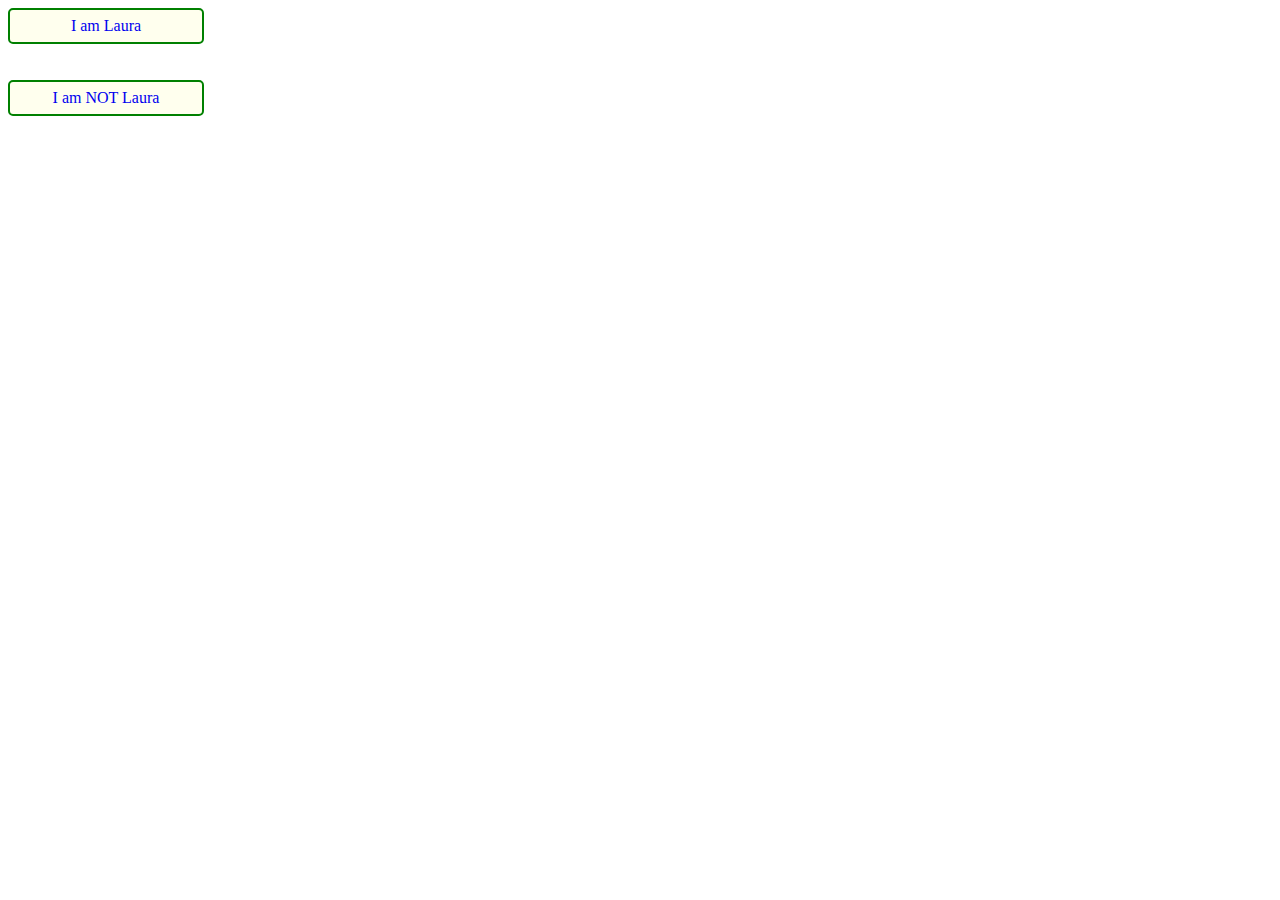
==== commit 384f5275: "Don't want laura to accidentaly click the wrong button" ====
--- a/index.html
+++ b/index.html
@@ -25,6 +25,8 @@
 </head>
 <body>
 <div id="button"><a href="text.html">I am Laura</a></div>
+</br>
+</br>
 <div id="button"><a href="map.html">I am NOT Laura</a></div>
 </body>
 </html>
